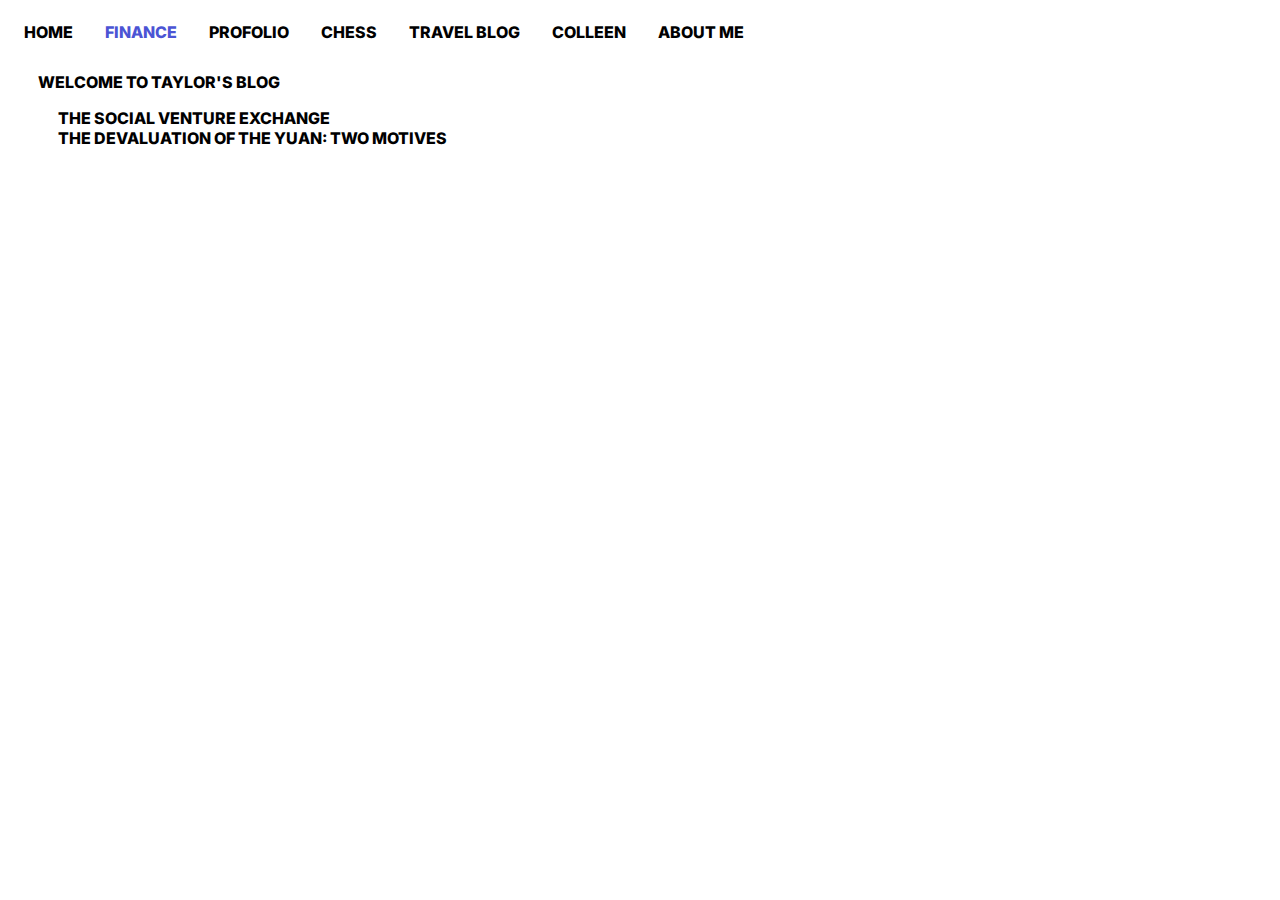
==== index.html @ b70f991e "tidy up styling" ====
<!DOCTYPE html>
<html lang="en">
<head>
    <meta charset="UTF-8">
    <meta name="viewport" content="width=device-width, initial-scale=1.0">
    <link rel="stylesheet" href="styles/reset.css">
    <link rel="stylesheet" href="styles/styles.css">
    <title>Taylor's Blog</title>
</head>
<body>
    <ul class="navbar">
        <li><a href="index.html">Home</a></li>
        <li><a class="active" href="pages/finance.html">Finance</a></li>
        <li><a href="#contact">Profolio</a></li>
        <li><a href="#about">Chess</a></li>
        <li><a href="#about">Travel Blog</a></li>
        <li><a href="google.com">Colleen</a></li>
        <li><a href="#aboutme">About Me</a></li>
    </ul>

    <p>Welcome to Taylor's Blog</p>
    <a href="pages/blog1.html">The Social Venture Exchange</a>
    <a href="pages/blog2.html">The Devaluation of the Yuan: Two Motives</a>
</body>
</html>
---- styles/styles.css ----
@import url('https://fonts.googleapis.com/css2?family=Inter:ital,opsz,wght@0,14..32,100..900;1,14..32,100..900&display=swap');

.navbar {
  list-style-type: none;
  margin: 0;
  padding: 0;
  overflow: hidden;
  background-color: white;
}
  
li {
  float: left;
  background-color: white;
}
  
li a {
  display: block;
  color: black;
  text-align: center;
  padding: 14px 16px;
  text-decoration: none;
  background-color: white;
  margin:0;
  
}

li .active {
  color:#4b54d4;
}
  
a:hover {
  text-decoration: underline;
}

body *{
  font-family: "Inter", sans-serif;
  font-optical-sizing: auto;
  font-weight: 800;
  font-style: normal;
  background-color: white;
  text-transform: uppercase;
}

p{
  margin-left: 30px;
}

a{
  margin-left: 50px;
  color: black;
  text-decoration: none;
  display: block;
}

img{
  margin-top: 10px;
  margin-left: 50px;
}

.blogpost *{
  margin: 0 20% 0 20%;
  text-align: center;
}
.blogHead{
  font-size: 2rem;
  margin-top: 20px;
  margin-bottom: 20px;
}
.blogSubHead{
  font-size: 1.5rem;
  margin-top: 20px;
  margin-bottom: 20px;
}
.blogContent{
  font-size: 1rem;
  text-transform:none;
  text-align: left;
  margin-bottom: 20px;
}
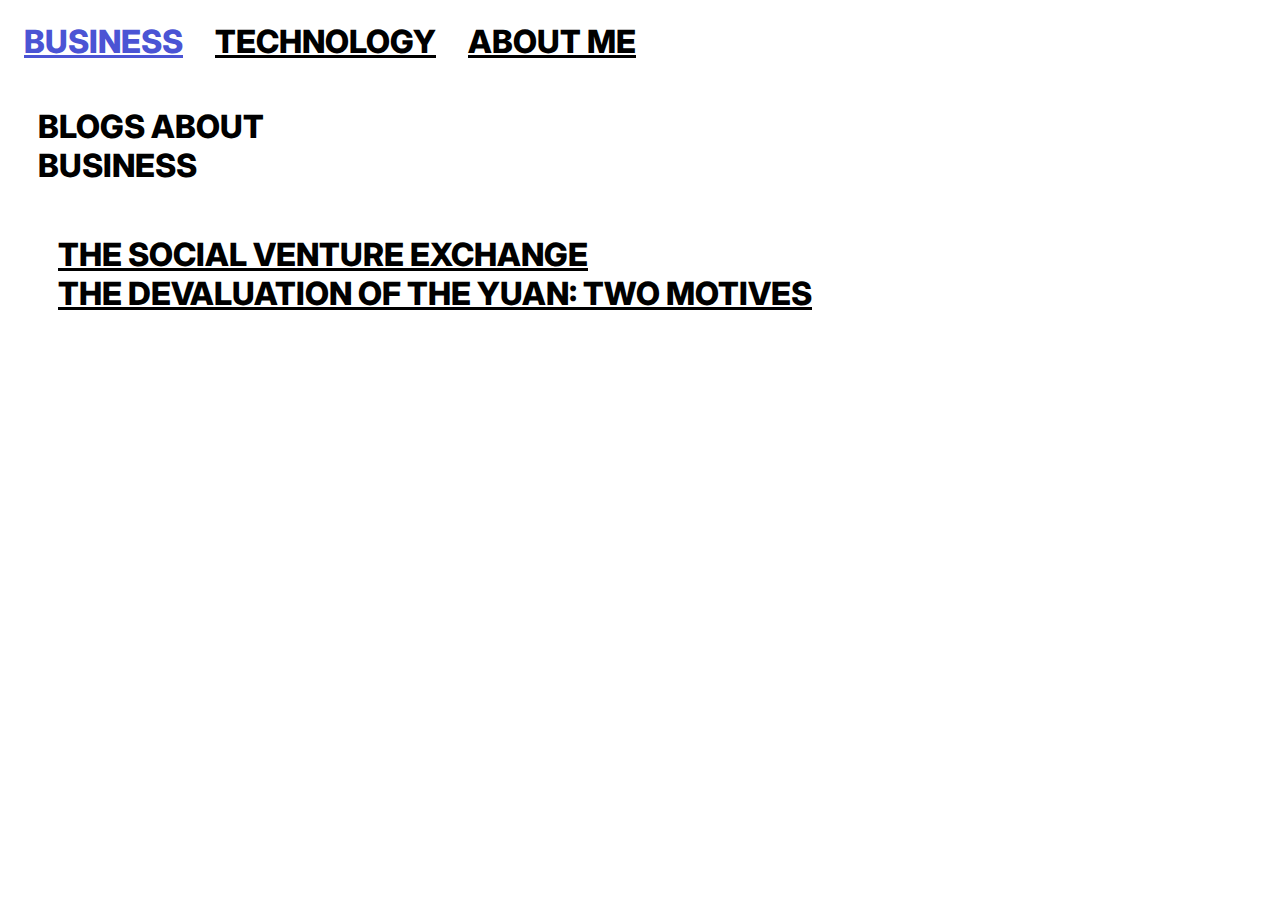
==== commit 9444ee1d: "style changes and about me page" ====
--- a/index.html
+++ b/index.html
@@ -9,16 +9,13 @@
 </head>
 <body>
     <ul class="navbar">
-        <li><a href="index.html">Home</a></li>
-        <li><a class="active" href="pages/finance.html">Finance</a></li>
-        <li><a href="#contact">Profolio</a></li>
-        <li><a href="#about">Chess</a></li>
-        <li><a href="#about">Travel Blog</a></li>
-        <li><a href="google.com">Colleen</a></li>
-        <li><a href="#aboutme">About Me</a></li>
+        <li><a class="active" href="index.html">Business</a></li>
+        <li><a href="pages/Technology.html">Technology</a></li>
+        <li><a href="pages/aboutme.html">About Me</a></li>
     </ul>
 
-    <p>Welcome to Taylor's Blog</p>
+    <p>Blogs about <br>business<br></p>
+    <br>
     <a href="pages/blog1.html">The Social Venture Exchange</a>
     <a href="pages/blog2.html">The Devaluation of the Yuan: Two Motives</a>
 </body>
--- a/styles/styles.css
+++ b/styles/styles.css
@@ -1,5 +1,47 @@
 @import url('https://fonts.googleapis.com/css2?family=Inter:ital,opsz,wght@0,14..32,100..900;1,14..32,100..900&display=swap');
 
+@media screen  and (min-width: 769px){
+  p{
+    font-size: 2rem;
+  }
+  a{
+    font-size: 2rem;
+  }
+  .blogHead{
+    font-size: 2rem;
+  }
+  .blogSubHead{
+    font-size: 1.5rem;
+  }
+  .blogContent{
+    font-size: 1rem;
+  }
+  .blogpost *{
+    margin: 0 20% 0 20%;
+  }
+  
+}
+@media screen  and (max-width: 769px){
+  p{
+    font-size: 1.5rem;
+  }
+  a{
+    font-size: 1.5rem;
+  }
+  .blogHead{
+    font-size: 1.5rem;
+  }
+  .blogSubHead{
+    font-size: 1rem;
+  }
+  .blogContent{
+    font-size: 1rem;
+  }
+  .blogpost *{
+    margin: 0 5% 0 5%;
+  }
+  
+}
 .navbar {
   list-style-type: none;
   margin: 0;
@@ -18,7 +60,7 @@
   color: black;
   text-align: center;
   padding: 14px 16px;
-  text-decoration: none;
+  text-decoration: underline;
   background-color: white;
   margin:0;
   
@@ -48,7 +90,7 @@
 a{
   margin-left: 50px;
   color: black;
-  text-decoration: none;
+  text-decoration: underline;
   display: block;
 }
 
@@ -58,21 +100,17 @@
 }
 
 .blogpost *{
-  margin: 0 20% 0 20%;
   text-align: center;
 }
 .blogHead{
-  font-size: 2rem;
   margin-top: 20px;
   margin-bottom: 20px;
 }
 .blogSubHead{
-  font-size: 1.5rem;
   margin-top: 20px;
   margin-bottom: 20px;
 }
 .blogContent{
-  font-size: 1rem;
   text-transform:none;
   text-align: left;
   margin-bottom: 20px;
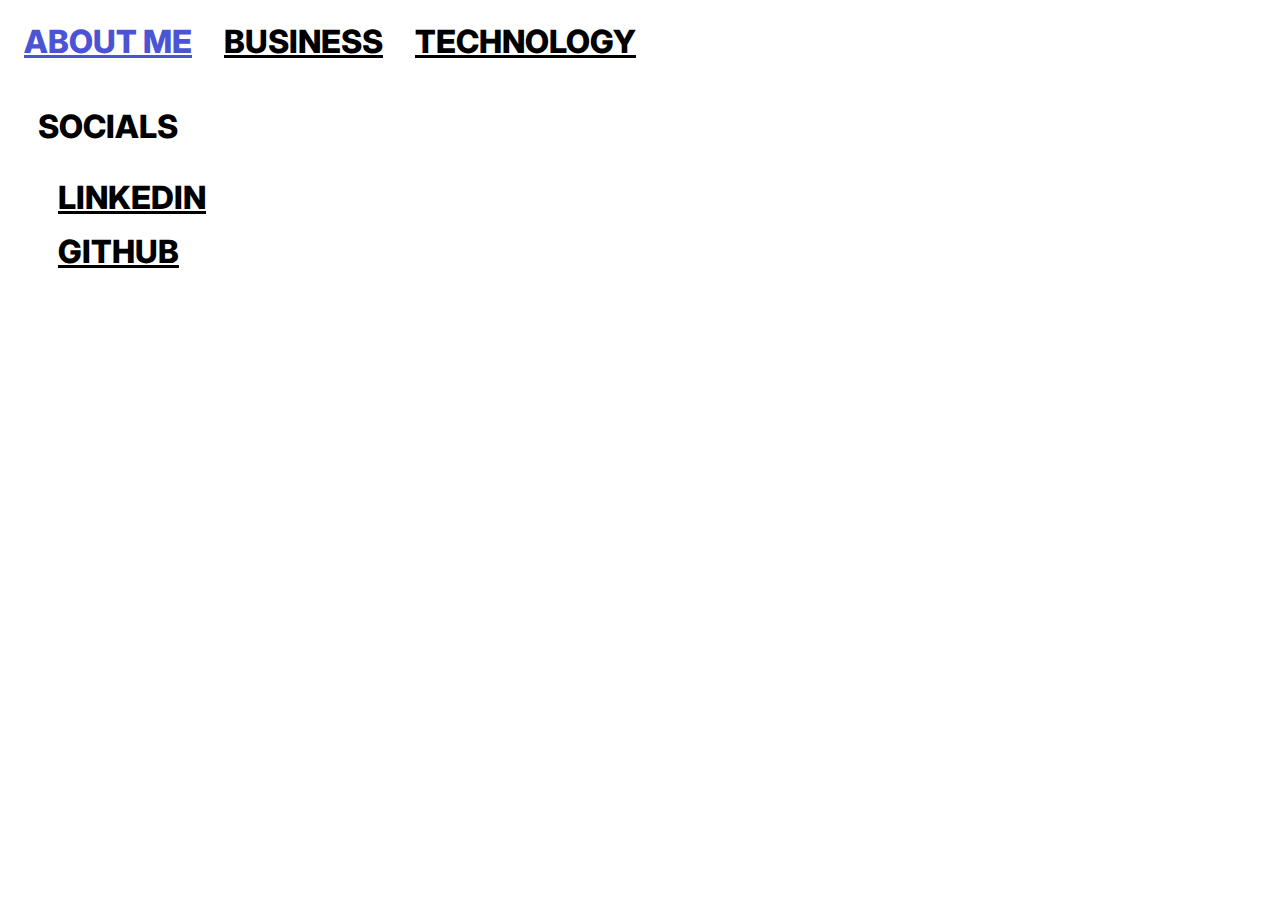
==== commit 5ec4dc2f: "about me page and reorganization" ====
--- a/index.html
+++ b/index.html
@@ -1,5 +1,6 @@
 <!DOCTYPE html>
 <html lang="en">
+
 <head>
     <meta charset="UTF-8">
     <meta name="viewport" content="width=device-width, initial-scale=1.0">
@@ -7,16 +8,18 @@
     <link rel="stylesheet" href="styles/styles.css">
     <title>Taylor's Blog</title>
 </head>
+
 <body>
     <ul class="navbar">
-        <li><a class="active" href="index.html">Business</a></li>
-        <li><a href="pages/Technology.html">Technology</a></li>
-        <li><a href="pages/aboutme.html">About Me</a></li>
+        <li><a class="active" href="index.html">About Me</a></li>
+        <li><a href="pages/business.html">Business</a></li>
+        <li><a href="pages/technology.html">Technology</a></li>
     </ul>
 
-    <p>Blogs about <br>business<br></p>
+    <p>Socials </p>
+    <a href="https://www.linkedin.com/in/taylor-browne-65849395/">LinkedIn</a>
+    <a href="https://github.com/tcbrowne">Github</a>
     <br>
-    <a href="pages/blog1.html">The Social Venture Exchange</a>
-    <a href="pages/blog2.html">The Devaluation of the Yuan: Two Motives</a>
 </body>
+
 </html>--- a/styles/styles.css
+++ b/styles/styles.css
@@ -1,60 +1,91 @@
 @import url('https://fonts.googleapis.com/css2?family=Inter:ital,opsz,wght@0,14..32,100..900;1,14..32,100..900&display=swap');
 
-@media screen  and (min-width: 769px){
-  p{
+@media screen and (min-width: 769px) {
+  p {
     font-size: 2rem;
   }
-  a{
+
+  a {
     font-size: 2rem;
   }
-  .blogHead{
+
+  .blogHead {
     font-size: 2rem;
   }
-  .blogSubHead{
+
+  .blogSubHead {
     font-size: 1.5rem;
   }
-  .blogContent{
+
+  .blogContent {
     font-size: 1rem;
   }
-  .blogpost *{
+
+  .blogpost * {
     margin: 0 20% 0 20%;
   }
-  
+
+  .mobileonly {
+    display: none;
+  }
+  .navbar{
+    margin:0;
+  }
+
 }
-@media screen  and (max-width: 769px){
-  p{
+
+@media screen and (max-width: 769px) {
+  p {
     font-size: 1.5rem;
   }
-  a{
+
+  a {
+    font-size: 1.5rem;
+    text-align: left;
+  }
+
+  .blogHead {
     font-size: 1.5rem;
   }
-  .blogHead{
-    font-size: 1.5rem;
-  }
-  .blogSubHead{
+
+  .blogSubHead {
     font-size: 1rem;
   }
-  .blogContent{
+
+  .blogContent {
     font-size: 1rem;
   }
-  .blogpost *{
+
+  .blogpost * {
     margin: 0 5% 0 5%;
   }
-  
+
+  .navbar{
+    display: flex;
+    flex-direction: column;
+    margin-bottom: 10px;
+    margin: 10px 0 10px 0;
+  }
+  .navbar li a{
+    padding: 0;
+    text-align: left;
+    margin-left: 30px;
+  }
+
 }
+
 .navbar {
   list-style-type: none;
-  margin: 0;
   padding: 0;
   overflow: hidden;
   background-color: white;
 }
-  
+
 li {
   float: left;
   background-color: white;
 }
-  
+
 li a {
   display: block;
   color: black;
@@ -62,19 +93,19 @@
   padding: 14px 16px;
   text-decoration: underline;
   background-color: white;
-  margin:0;
-  
+  margin: 0;
+
 }
 
 li .active {
-  color:#4b54d4;
+  color: #4b54d4;
 }
-  
+
 a:hover {
   text-decoration: underline;
 }
 
-body *{
+body * {
   font-family: "Inter", sans-serif;
   font-optical-sizing: auto;
   font-weight: 800;
@@ -83,35 +114,40 @@
   text-transform: uppercase;
 }
 
-p{
+p {
   margin-left: 30px;
 }
 
-a{
+a {
   margin-left: 50px;
+  margin-bottom: 15px;
   color: black;
   text-decoration: underline;
   display: block;
 }
 
-img{
+img {
   margin-top: 10px;
   margin-left: 50px;
+  width: clamp(150px,1fr,100%);
 }
 
-.blogpost *{
+.blogpost * {
   text-align: center;
 }
-.blogHead{
+
+.blogHead {
   margin-top: 20px;
   margin-bottom: 20px;
 }
-.blogSubHead{
+
+.blogSubHead {
   margin-top: 20px;
   margin-bottom: 20px;
 }
-.blogContent{
-  text-transform:none;
+
+.blogContent {
+  text-transform: none;
   text-align: left;
   margin-bottom: 20px;
 }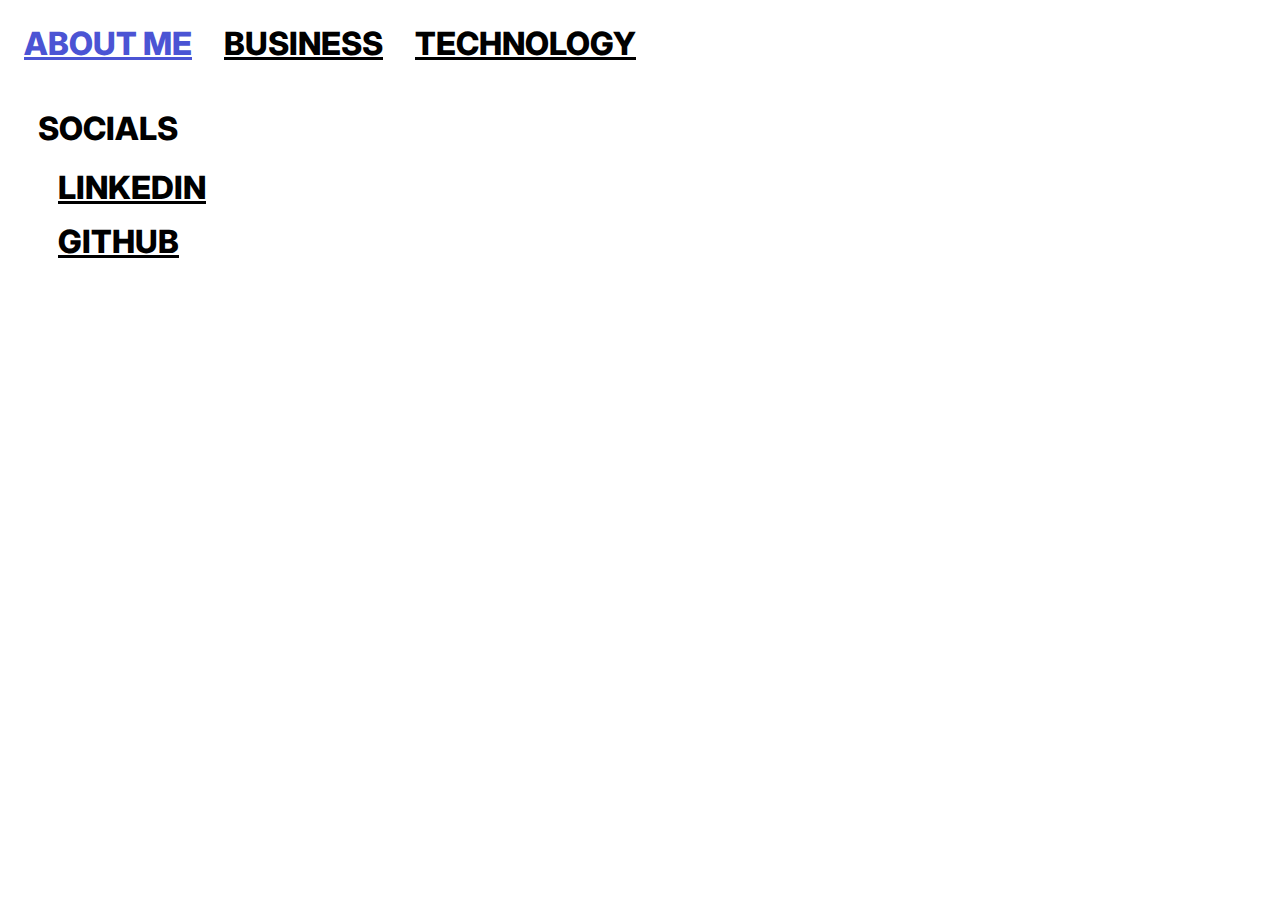
==== commit d8b29a92: "header margin" ====
--- a/index.html
+++ b/index.html
@@ -16,8 +16,8 @@
         <li><a href="pages/technology.html">Technology</a></li>
     </ul>
 
-    <p>Socials </p>
-    <a href="https://www.linkedin.com/in/taylor-browne-65849395/">LinkedIn</a>
+    <p class="header">Socials </p>
+    <a href="https://www.linkedin.com/in/taylorchristianbrowne/">LinkedIn</a>
     <a href="https://github.com/tcbrowne">Github</a>
     <br>
 </body>
--- a/styles/styles.css
+++ b/styles/styles.css
@@ -28,8 +28,9 @@
   .mobileonly {
     display: none;
   }
-  .navbar{
-    margin:0;
+
+  .navbar {
+    margin: 10px 0 30px 0;
   }
 
 }
@@ -60,16 +61,18 @@
     margin: 0 5% 0 5%;
   }
 
-  .navbar{
+  .navbar {
     display: flex;
     flex-direction: column;
     margin-bottom: 10px;
-    margin: 10px 0 10px 0;
+    margin: 20px 0 20px 0;
   }
-  .navbar li a{
+
+  .navbar li a {
     padding: 0;
     text-align: left;
     margin-left: 30px;
+    margin-bottom: 5px;
   }
 
 }
@@ -129,7 +132,11 @@
 img {
   margin-top: 10px;
   margin-left: 50px;
-  width: clamp(150px,1fr,100%);
+  width: clamp(150px, 1fr, 100%);
+}
+
+.header{
+  margin-bottom: 20px;
 }
 
 .blogpost * {
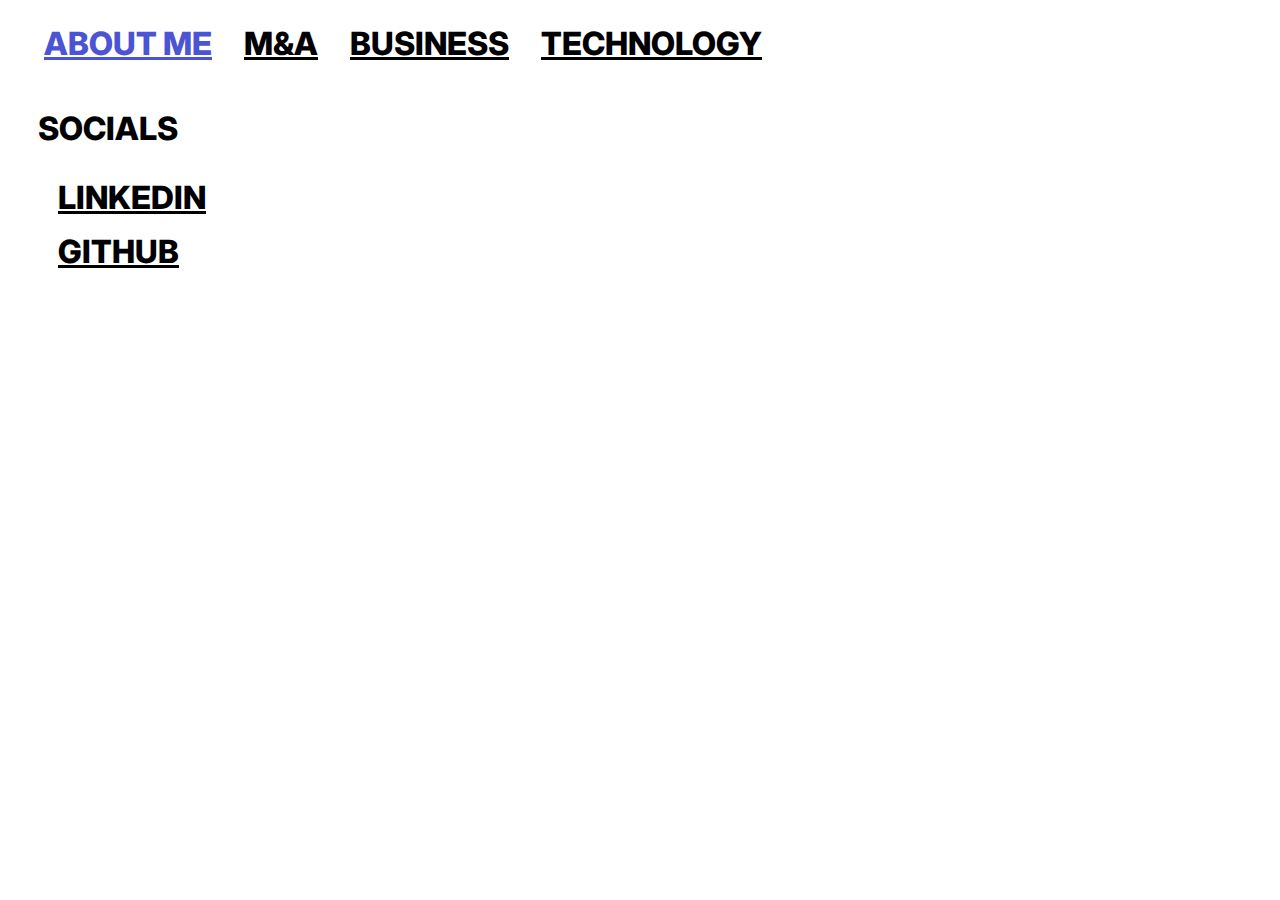
==== commit aea830fe: "blog grid, backbtn, and m&a" ====
--- a/index.html
+++ b/index.html
@@ -12,6 +12,7 @@
 <body>
     <ul class="navbar">
         <li><a class="active" href="index.html">About Me</a></li>
+        <li><a href="pages/m&a.html">m&a</a></li>
         <li><a href="pages/business.html">Business</a></li>
         <li><a href="pages/technology.html">Technology</a></li>
     </ul>
--- a/styles/styles.css
+++ b/styles/styles.css
@@ -11,18 +11,18 @@
 
   .blogHead {
     font-size: 2rem;
+    grid-column: 2;
   }
 
   .blogSubHead {
     font-size: 1.5rem;
+    grid-column: 2;
   }
 
   .blogContent {
     font-size: 1rem;
-  }
-
-  .blogpost * {
-    margin: 0 20% 0 20%;
+    grid-column: 2;
+    width: 80%;
   }
 
   .mobileonly {
@@ -30,7 +30,25 @@
   }
 
   .navbar {
-    margin: 10px 0 30px 0;
+    margin: 10px 0 30px 20px;
+  }
+
+  .header {
+    margin-bottom: 30px;
+  }
+  .blogpost{
+    width: 80%;
+    grid-template-columns: 1fr 10fr;
+  }
+  .backbtn {
+    grid-column: 1;
+    position:sticky;
+    top:0;
+    align-self: start;
+  }
+  
+  .blogpost img{
+    grid-column: 2;
   }
 
 }
@@ -47,18 +65,22 @@
 
   .blogHead {
     font-size: 1.5rem;
+    grid-column: 1;
   }
 
   .blogSubHead {
     font-size: 1rem;
+    grid-column: 1;
   }
 
   .blogContent {
     font-size: 1rem;
+    grid-column: 1;
   }
 
   .blogpost * {
     margin: 0 5% 0 5%;
+    grid-template-columns: 1fr;
   }
 
   .navbar {
@@ -73,6 +95,17 @@
     text-align: left;
     margin-left: 30px;
     margin-bottom: 5px;
+  }
+
+  .header {
+    margin-bottom: 10px;
+  }
+
+  .blogpost{
+    width: 95%;
+  }
+  .backbtn {
+    grid-column: 1;
   }
 
 }
@@ -131,16 +164,13 @@
 
 img {
   margin-top: 10px;
+  margin-bottom: 10px;
   margin-left: 50px;
   width: clamp(150px, 1fr, 100%);
 }
 
-.header{
-  margin-bottom: 20px;
-}
-
 .blogpost * {
-  text-align: center;
+  text-align: left;
 }
 
 .blogHead {
@@ -157,4 +187,22 @@
   text-transform: none;
   text-align: left;
   margin-bottom: 20px;
+}
+
+.blogpost{
+  margin: auto;
+  display: grid;
+  
+}
+
+.backbtn {
+  margin-top: 20px;
+  text-align: right;
+  text-decoration: none;
+
+  -moz-transform: scale(-1, 1);
+  -webkit-transform: scale(-1, 1);
+  -o-transform: scale(-1, 1);
+  -ms-transform: scale(-1, 1);
+  transform: scale(-1, 1);
 }